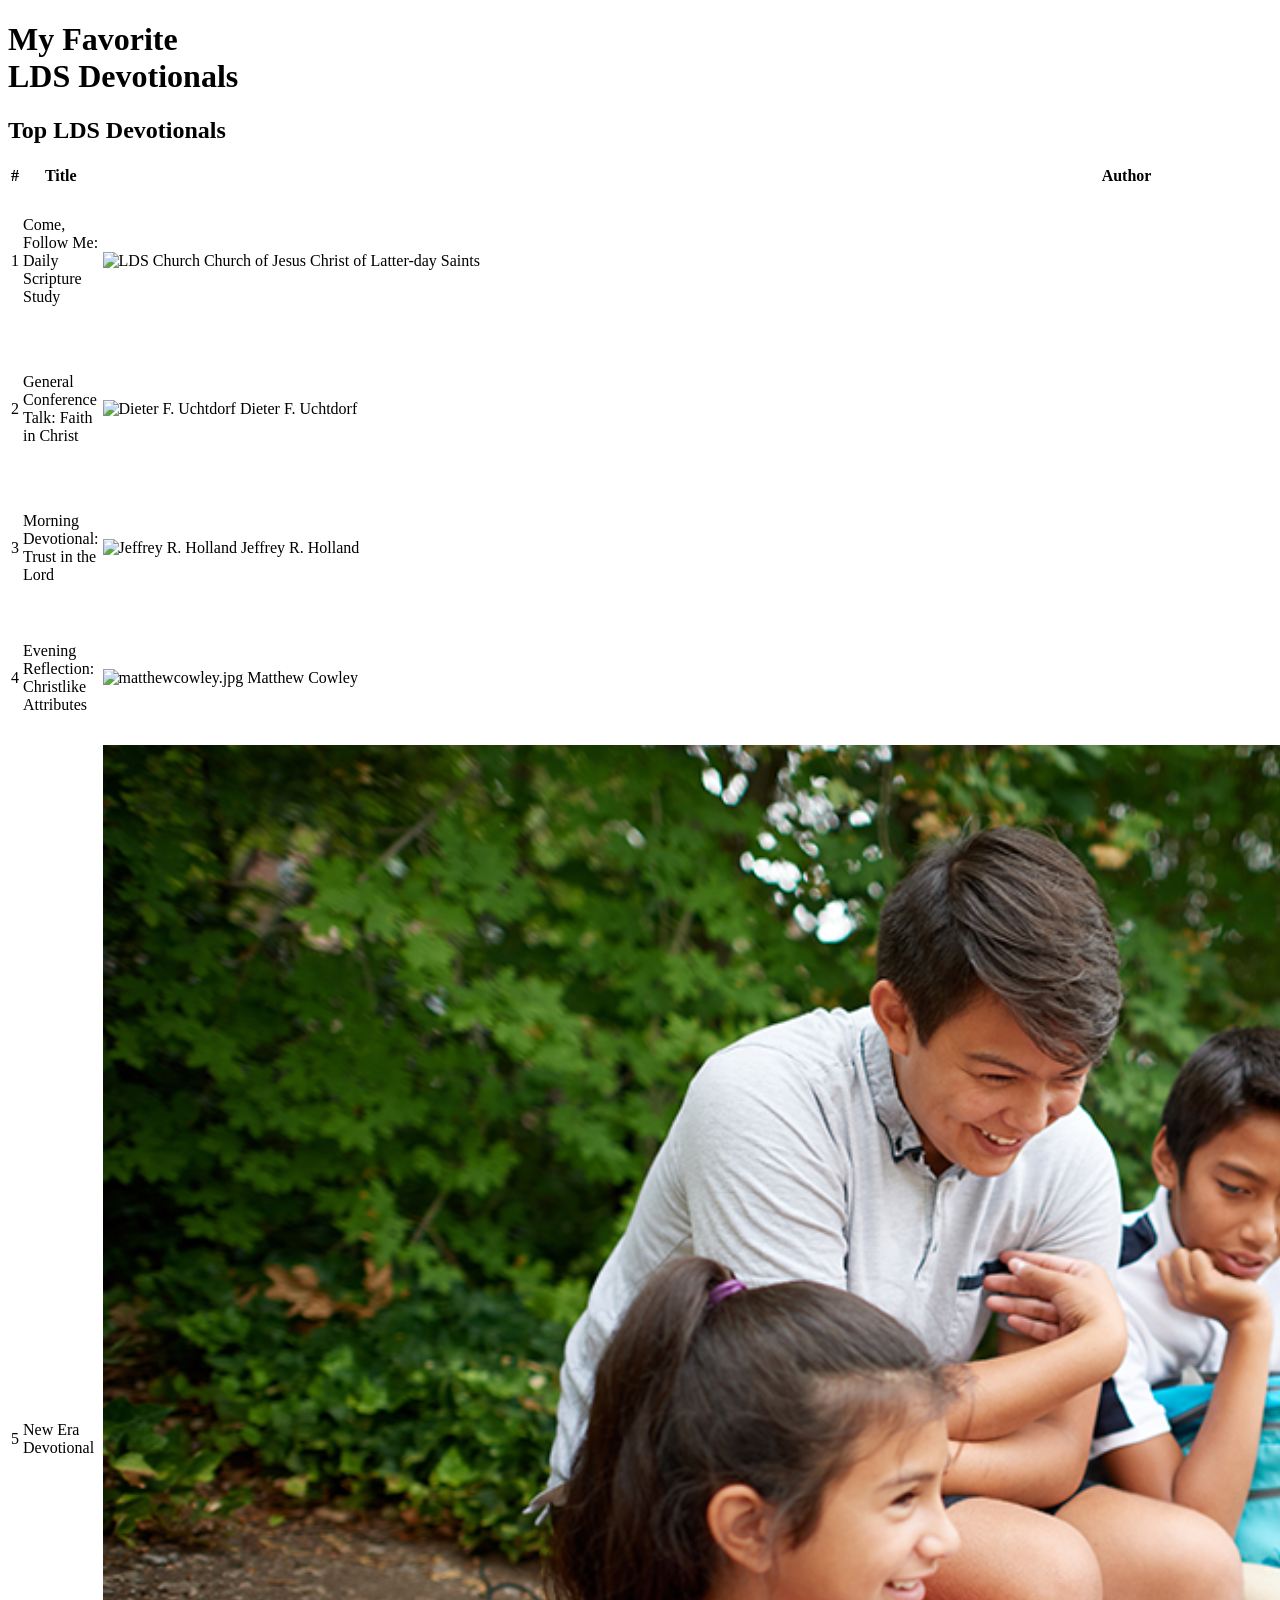
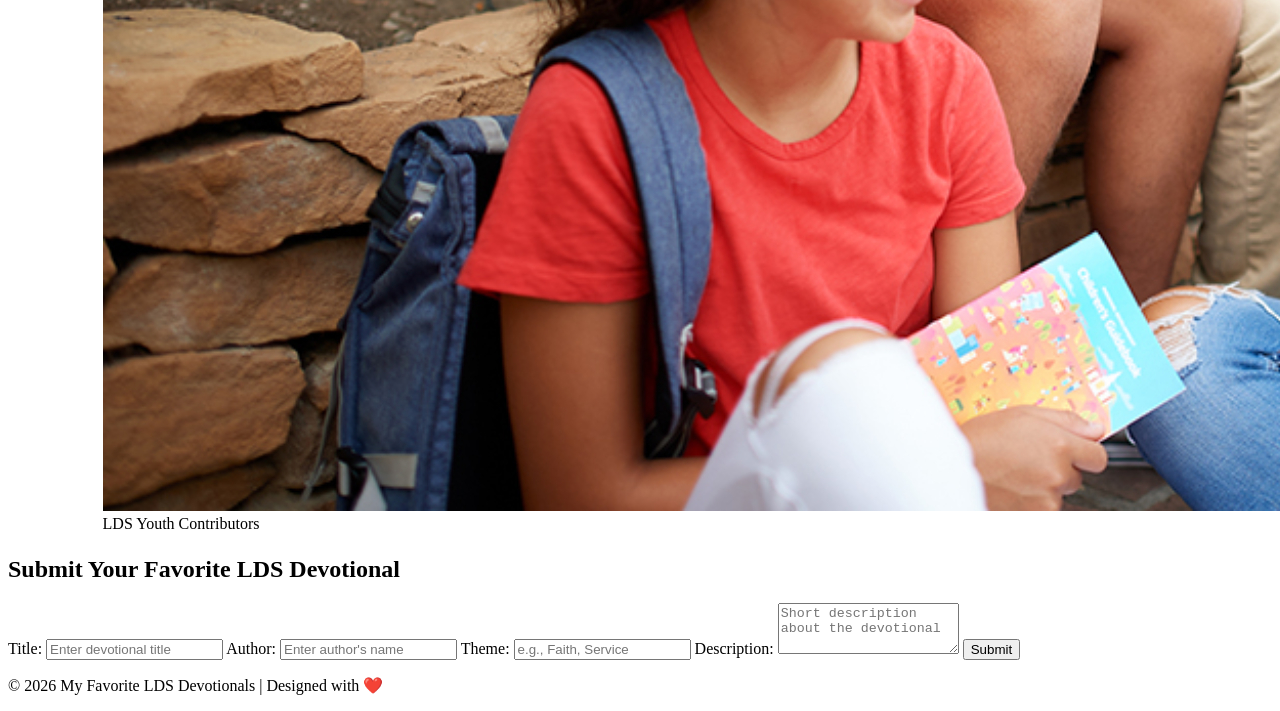
==== index.html @ 28a2a0e0 "Rename favdevo.html to index.html" ====
<!DOCTYPE html>
<html lang="en">
<head>
  <meta charset="UTF-8" />
  <meta name="viewport" content="width=device-width, initial-scale=1.0"/>
  <title>My Favorite LDS Devotionals</title>
  <link rel="stylesheet" href="styles/styles.css" />
</head>
<body>
  <div class="container">
    <header class="header">
      <div class="header-image">
        <h1>My Favorite<br>LDS Devotionals</h1>
      </div>
    </header>

    <main>
      <section class="content-box">
        <h2>Top LDS Devotionals</h2>
        <table>
          <thead>
            <tr>
              <th>#</th>
              <th>Title</th>
              <th>Author</th>
              <th>Theme</th>
              <th>Description</th>
            </tr>
          </thead>
          <tbody>
            <tr>
              <td>1</td>
              <td>Come, Follow Me: Daily Scripture Study</td>
              <td class="author-cell">
                <img src="images/lds_icon1.jpg" alt="LDS Church" class="author-img">
                Church of Jesus Christ of Latter-day Saints
              </td>
              <td>Scripture Study</td>
              <td>Daily guidance for studying the scriptures with insight from Church leaders.</td>
            </tr>
            <tr>
              <td>2</td>
              <td>General Conference Talk: Faith in Christ</td>
              <td class="author-cell">
                <img src="images/dieter.jpg" alt="Dieter F. Uchtdorf" class="author-img">
                Dieter F. Uchtdorf
              </td>
              <td>Faith & Encouragement</td>
              <td>Encouraging messages from General Conference about faith, hope, and love.</td>
            </tr>
            <tr>
              <td>3</td>
              <td>Morning Devotional: Trust in the Lord</td>
              <td class="author-cell">
                <img src="images/jeffrey.jpg" alt="Jeffrey R. Holland" class="author-img">
                Jeffrey R. Holland
              </td>
              <td>Faith & Hope</td>
              <td>Daily inspirational devotionals encouraging trust in God through trials.</td>
            </tr>
            <tr>
              <td>4</td>
              <td>Evening Reflection: Christlike Attributes</td>
              <td class="author-cell">
                <img src="" alt="matthewcowley.jpg" class="author-img">
                Matthew Cowley
              </td>
              <td>Personal Growth</td>
              <td>Reflections on developing Christlike attributes and living righteously.</td>
            </tr>
            <tr>
              <td>5</td>
              <td>New Era Devotional</td>
              <td class="author-cell">
                <img src="ldsyouth.jpg" alt="LDS Youth" class="author-img">
                LDS Youth Contributors
              </td>
              <td>Youth Inspiration</td>
              <td>Devotional content targeted for youth with lessons on faith, service, and character.</td>
            </tr>
          </tbody>
        </table>

        <h2>Submit Your Favorite LDS Devotional</h2>
        <form action="#" method="post">
          <label for="title">Title:</label>
          <input type="text" id="title" name="title" placeholder="Enter devotional title" required>

          <label for="author">Author:</label>
          <input type="text" id="author" name="author" placeholder="Enter author's name" required>

          <label for="theme">Theme:</label>
          <input type="text" id="theme" name="theme" placeholder="e.g., Faith, Service" required>

          <label for="desc">Description:</label>
          <textarea id="desc" name="desc" rows="3" placeholder="Short description about the devotional"></textarea>

          <button type="submit">Submit</button>
        </form>
      </section>
    </main>

    <footer>
      <p>&copy; 2026 My Favorite LDS Devotionals | Designed with ❤️</p>
    </footer>
  </div>
</body>
</html>
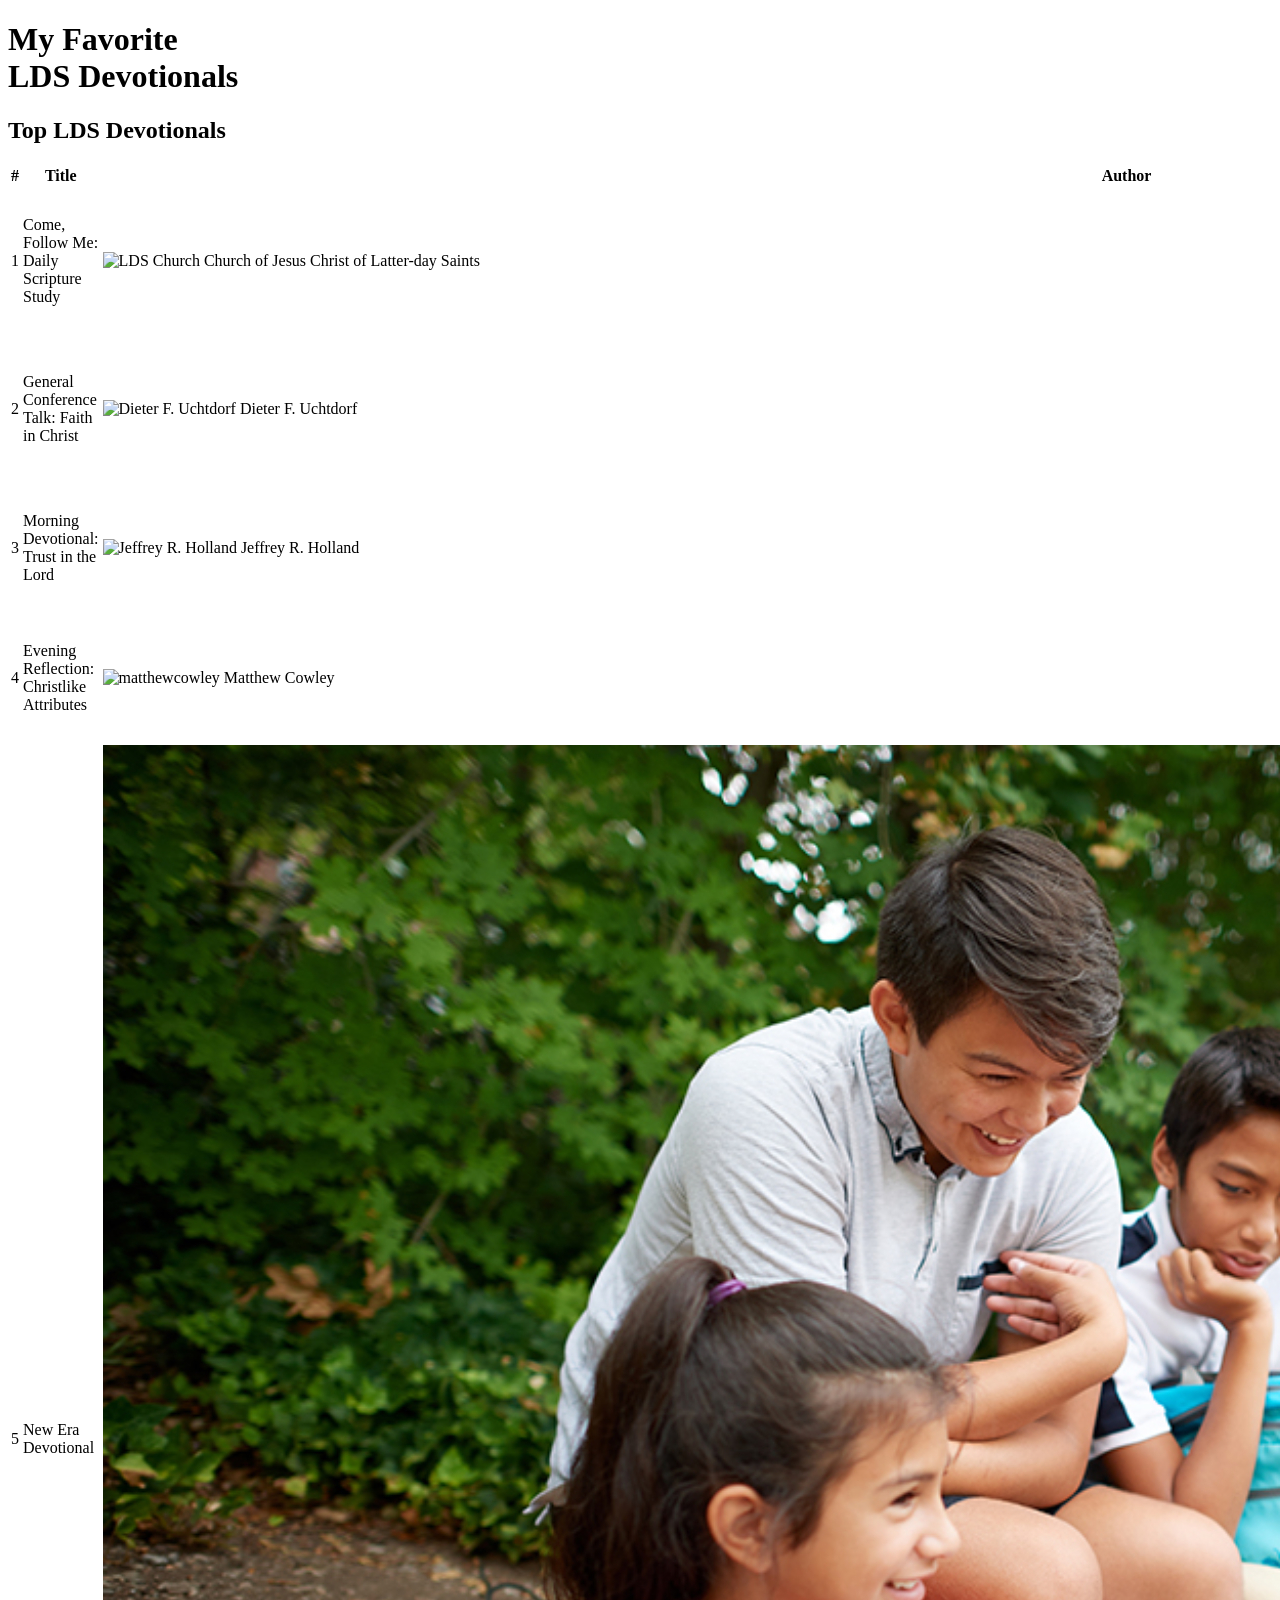
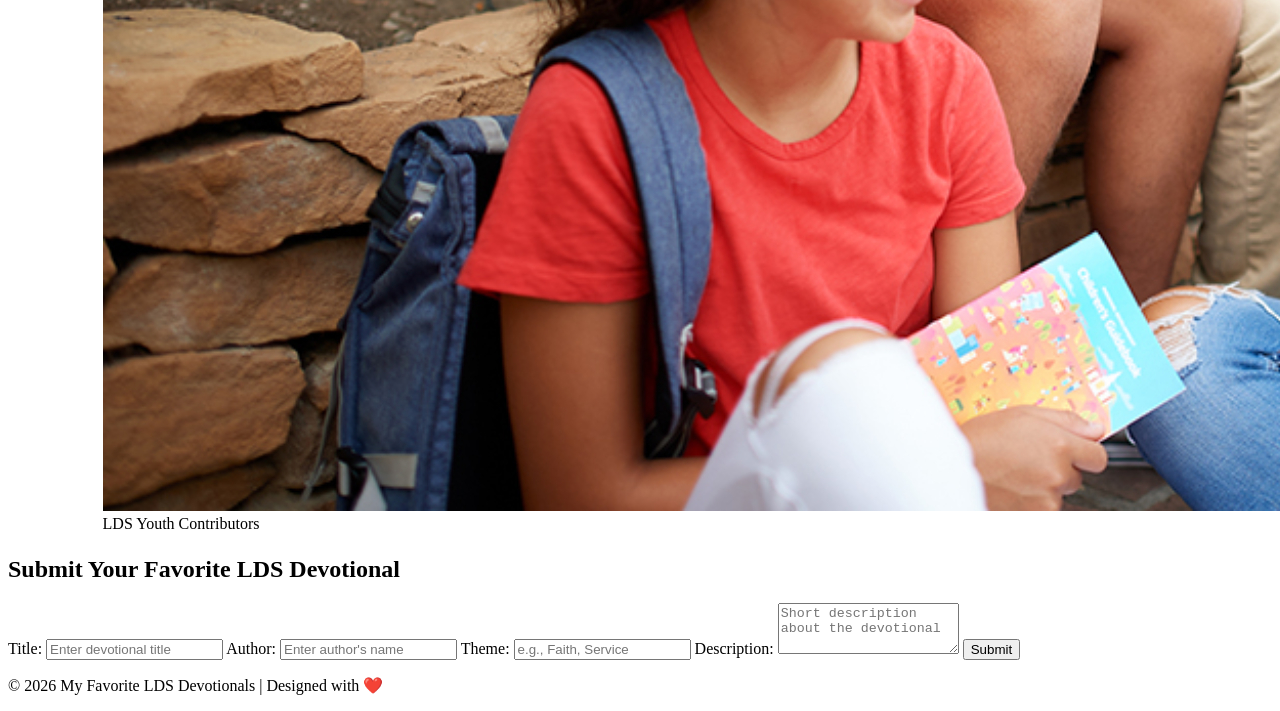
==== commit dec34a93: "Fix image source and alt text for author image" ====
--- a/index.html
+++ b/index.html
@@ -62,7 +62,7 @@
               <td>4</td>
               <td>Evening Reflection: Christlike Attributes</td>
               <td class="author-cell">
-                <img src="" alt="matthewcowley.jpg" class="author-img">
+                <img src="matthewcowley.jpg" alt="matthewcowley" class="author-img">
                 Matthew Cowley
               </td>
               <td>Personal Growth</td>
